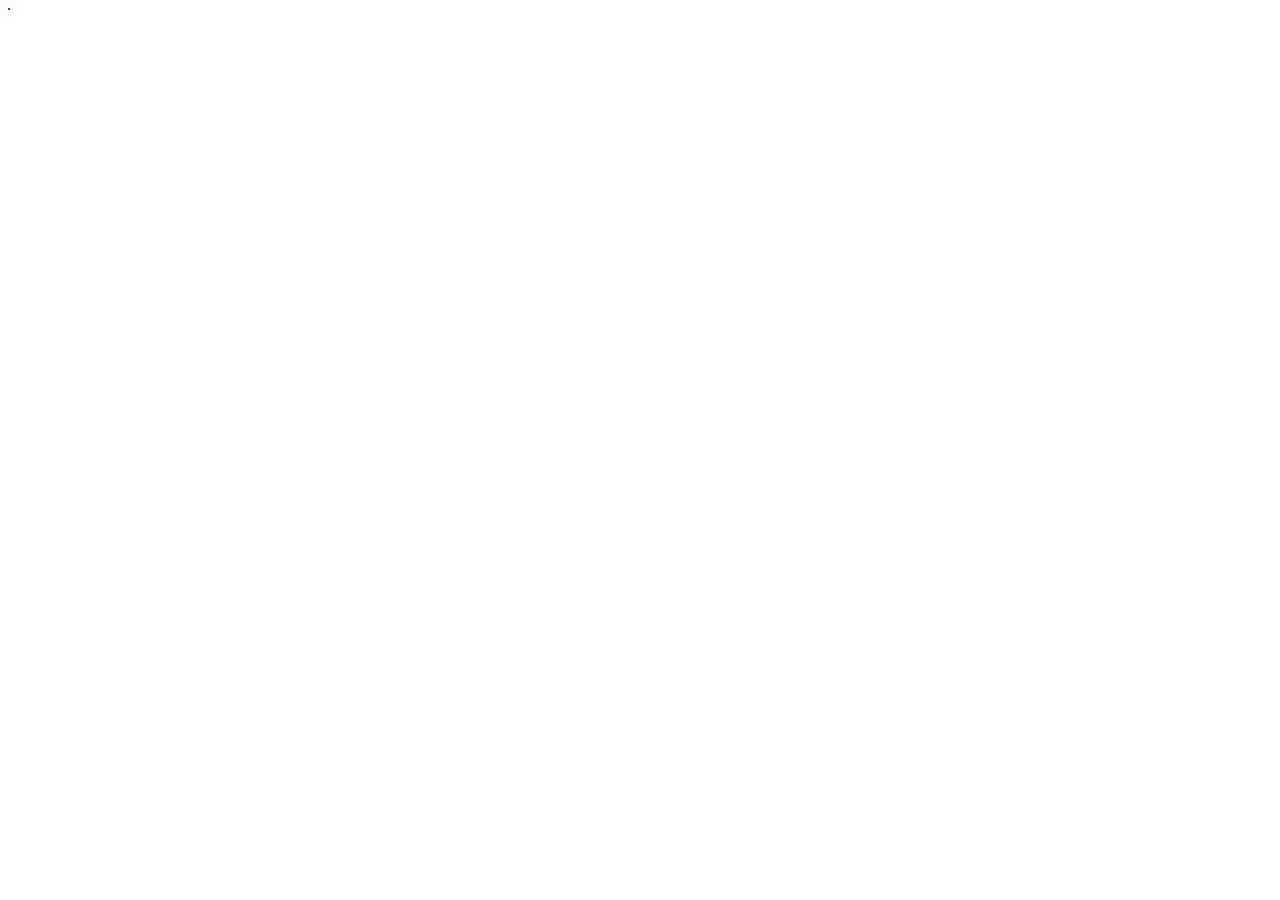
==== videoPlayer.html @ 4da681c0 "youtubeClone" ====
<!DOCTYPE html>
<html lang="en">
<head>
    <meta charset="UTF-8">
    <meta name="viewport" content="width=device-width, initial-scale=1.0">
    <title>Youtube-videos</title>
    <link rel="stylesheet" href="videoPlayer.css">
</head>
<body>
 <section class="videoPlayerContainer">
    <div>
        <div id="video-player"></div>
        <div id="commentSection"></div>
   </div>
   <div id="suggestedVideos"></div>
 </section>

    <script src="https://www.youtube.com/iframe_api"></script>
    <script src="videoPlayer.js"></script>
</body>
</html>
---- videoPlayer.css ----
.videoPlayerContainer{
    position: relative;
    display: flex;
    /* width: 70vw; */
}
#suggestedVideos{
    border: 1px solid red;
    display: flex;
    flex-direction: column;
    /* width: 60vw !important; */
    
}

.insuggestion-video-content{
    display: flex;
    border: 1px solid black;
    box-sizing: border-box;
    padding: 5px;
}
.insuggestion-thumbnail{
    width: 150px;
    height: 100px;
    padding: 5px;
}
.insuggestion-views-time{
    display: flex;
    flex-direction: row;
    gap: 15px;
    /* margin: 5px; */
}
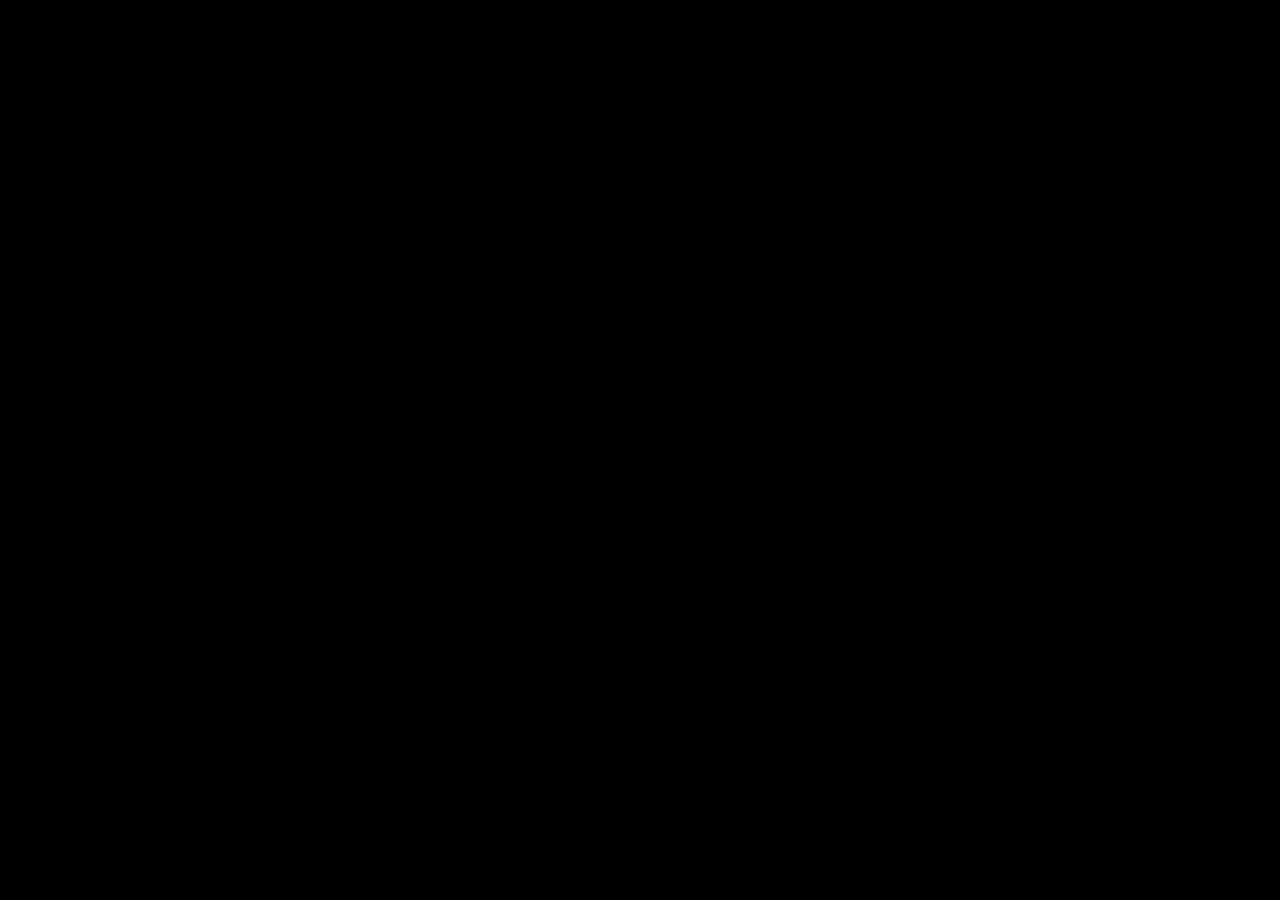
==== commit 66621f4b: "youtubeCloneUpdate" ====
--- a/videoPlayer.html
+++ b/videoPlayer.html
@@ -5,6 +5,7 @@
     <meta name="viewport" content="width=device-width, initial-scale=1.0">
     <title>Youtube-videos</title>
     <link rel="stylesheet" href="videoPlayer.css">
+    <link rel="icon" href="youtube.png">
 </head>
 <body>
  <section class="videoPlayerContainer">
--- a/videoPlayer.css
+++ b/videoPlayer.css
@@ -1,10 +1,21 @@
+*{
+    margin: 0;
+    padding: 0;
+}
+body{
+    background-color: black;
+    color: white;
+}
+
 .videoPlayerContainer{
     position: relative;
     display: flex;
     /* width: 70vw; */
 }
 #suggestedVideos{
-    border: 1px solid red;
+    /* border: 1px solid red; */
+    /* background-color: black;
+    color: white; */
     display: flex;
     flex-direction: column;
     /* width: 60vw !important; */
@@ -18,8 +29,8 @@
     padding: 5px;
 }
 .insuggestion-thumbnail{
-    width: 150px;
-    height: 100px;
+    max-width: 150px;
+    max-height: 100px;
     padding: 5px;
 }
 .insuggestion-views-time{
@@ -27,4 +38,70 @@
     flex-direction: row;
     gap: 15px;
     /* margin: 5px; */
+}
+.insuggestion-title{
+    margin: 0px;
+    padding-top: 10px;
+    padding-bottom: 5px;
+}
+
+/* _______________________- */
+/* commentSection */
+#commentSection{
+    padding: 20px;
+    width: 60vw;
+}
+
+.top-comment{
+    padding-top: 40px;
+    padding-left: 10px;
+    padding-bottom: 20px;
+}
+
+.author-container{
+    display: flex;
+    padding: 10px;
+}
+.author-image{
+    border-radius: 50%;
+    width: 40px;
+    margin-right: 20px;
+}
+.author-comment-text{
+    font-size: medium;
+}
+/* _____________________________ */
+/* channel name and details */
+
+.videoTitleAndDetails{
+    display: flex;
+    align-items: center;
+    justify-content: space-between;
+    padding-top: 20px;
+
+}
+.videoChannelLogo{
+width: 55px;
+border-radius: 50%;
+}
+
+.leftSide{
+    display: flex;
+    align-items: center;
+    gap: 10px;
+}
+
+.leftSide>button{
+    width: 100px;
+    height: 40px;
+    font-size: large;
+    font-weight: bold;
+    border-radius: 10px;
+}
+.rightSide>button{
+    width: 100px;
+    height: 40px;
+    font-size: large;
+    font-weight: bold;
+    border-radius: 10px;
 }